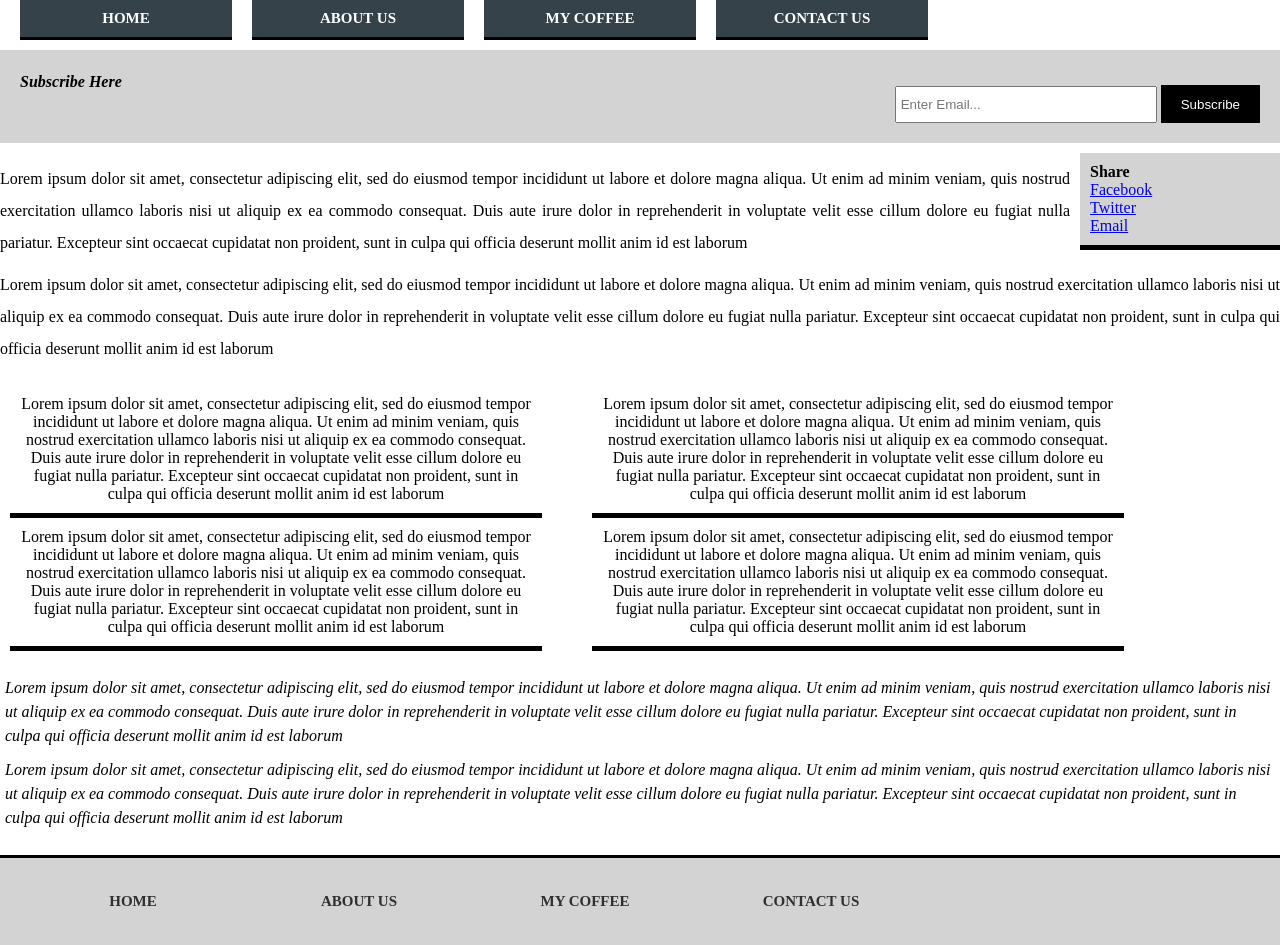
==== aboutUs.html @ 5d112e1c "Add files via upload" ====
<!DOCTYPE html>

<html>

        <head>
           <title>Coffee </title>
           <meta charset="UTF-8">
           <meta name="description" content="HTML CSS">
           <meta name="keywords" content="HTML, CSS, JavaScript">
           <meta name="author" content="John Doe">
           <meta name="viewport" content="width=device-width, initial-scale=1.0">
           <link rel="stylesheet" type="text/css"  href="style.css" />
        </head>

<body>
    <header>
            <nav>
                <ul>
                    <li><a href="index.html">Home</a></li>
                    <li><a href="aboutUs.html">About Us</a></li>
                    <li><a href="coffee.html">My Coffee</a></li>
                    <li><a href="contactUs.html">Contact us</a></li>
                </ul>
            </nav>
        
              </section> 
           
    </header>
   

    <section id="subscribe">
        <div class="container">
          <h1>Subscribe Here </h1>
          <form>
            <input type="email" placeholder="Enter Email...">
            <button type="submit" class="button">Subscribe</button>
          </form>
        </div>

      </section>

    

    <aside id="aboutAside">
        <section>
          <h2>Share</h2>
          <ul>
            <li><a href="#">Facebook</a></li>
            <li><a href="#">Twitter</a></li>
            <li><a href="#">Email</a></li>
          </ul>
        </section>
      </aside>

    <section>
        <p>
           Lorem ipsum dolor sit amet, consectetur adipiscing elit, sed do eiusmod tempor incididunt ut labore et dolore magna aliqua. Ut enim ad minim veniam, quis nostrud exercitation ullamco laboris nisi ut aliquip ex ea commodo consequat. Duis aute irure dolor in reprehenderit in voluptate velit esse cillum dolore eu fugiat nulla pariatur. Excepteur sint occaecat cupidatat non proident, sunt in culpa qui officia deserunt mollit anim id est laborum
          
        </p>
        <p>
          Lorem ipsum dolor sit amet, consectetur adipiscing elit, sed do eiusmod tempor incididunt ut labore et dolore magna aliqua. Ut enim ad minim veniam, quis nostrud exercitation ullamco laboris nisi ut aliquip ex ea commodo consequat. Duis aute irure dolor in reprehenderit in voluptate velit esse cillum dolore eu fugiat nulla pariatur. Excepteur sint occaecat cupidatat non proident, sunt in culpa qui officia deserunt mollit anim id est laborum
           
        </p>
        
    </section>


    <section>
        <div class="flex-container">
            <div> 
              Lorem ipsum dolor sit amet, consectetur adipiscing elit, sed do eiusmod tempor incididunt ut labore et dolore magna aliqua. Ut enim ad minim veniam, quis nostrud exercitation ullamco laboris nisi ut aliquip ex ea commodo consequat. Duis aute irure dolor in reprehenderit in voluptate velit esse cillum dolore eu fugiat nulla pariatur. Excepteur sint occaecat cupidatat non proident, sunt in culpa qui officia deserunt mollit anim id est laborum
        
        </div>
            <div>
              Lorem ipsum dolor sit amet, consectetur adipiscing elit, sed do eiusmod tempor incididunt ut labore et dolore magna aliqua. Ut enim ad minim veniam, quis nostrud exercitation ullamco laboris nisi ut aliquip ex ea commodo consequat. Duis aute irure dolor in reprehenderit in voluptate velit esse cillum dolore eu fugiat nulla pariatur. Excepteur sint occaecat cupidatat non proident, sunt in culpa qui officia deserunt mollit anim id est laborum
    
            </div>
            <div> Lorem ipsum dolor sit amet, consectetur adipiscing elit, sed do eiusmod tempor incididunt ut labore et dolore magna aliqua. Ut enim ad minim veniam, quis nostrud exercitation ullamco laboris nisi ut aliquip ex ea commodo consequat. Duis aute irure dolor in reprehenderit in voluptate velit esse cillum dolore eu fugiat nulla pariatur. Excepteur sint occaecat cupidatat non proident, sunt in culpa qui officia deserunt mollit anim id est laborum </div>  
            <div> Lorem ipsum dolor sit amet, consectetur adipiscing elit, sed do eiusmod tempor incididunt ut labore et dolore magna aliqua. Ut enim ad minim veniam, quis nostrud exercitation ullamco laboris nisi ut aliquip ex ea commodo consequat. Duis aute irure dolor in reprehenderit in voluptate velit esse cillum dolore eu fugiat nulla pariatur. Excepteur sint occaecat cupidatat non proident, sunt in culpa qui officia deserunt mollit anim id est laborum </div>
            
          </div>

       
      


    </section>

    <section>

        <div class="container">Lorem ipsum dolor sit amet, consectetur adipiscing elit, sed do eiusmod tempor incididunt ut labore et dolore magna aliqua. Ut enim ad minim veniam, quis nostrud exercitation ullamco laboris nisi ut aliquip ex ea commodo consequat. Duis aute irure dolor in reprehenderit in voluptate velit esse cillum dolore eu fugiat nulla pariatur. Excepteur sint occaecat cupidatat non proident, sunt in culpa qui officia deserunt mollit anim id est laborum
        </div>
            
        <div class="container">Lorem ipsum dolor sit amet, consectetur adipiscing elit, sed do eiusmod tempor incididunt ut labore et dolore magna aliqua. Ut enim ad minim veniam, quis nostrud exercitation ullamco laboris nisi ut aliquip ex ea commodo consequat. Duis aute irure dolor in reprehenderit in voluptate velit esse cillum dolore eu fugiat nulla pariatur. Excepteur sint occaecat cupidatat non proident, sunt in culpa qui officia deserunt mollit anim id est laborum
        </div>
    </section>



    <footer>
        <nav>
            <ul>
                <li><a href="index.html">Home</a></li>
                <li><a href="aboutUs.html">About Us</a></li>
                <li><a href="coffee.html">My Coffee</a></li>
                <li><a href="contactUs.html">Contact us</a></li>
            </ul>
           
        </nav>
       
    </footer>
</body>

</html>
---- style.css ----
h1, h2, h3, h4, h5, h6, p, a, ul, ol, li, small
{
    margin: 0;
    padding: 0;
    border: 0;
    outline: 0;
    font-size: 100%;
    background: transparent; 

}

body {
    width: 100%;
    /* max-width: 960px; */
    margin: 0 auto;
    font-family: Times, Times New Roman, Georgia, serif;
}

/* Make the nav take up the whole body width, and give it some top and bottom margin space */
nav {
    width: 100%;
    max-height: fit-content;
    margin: 0px 0; 
    margin-bottom: 10px;
}
/* Make the list of links take up the whole width of the nav */
nav ul {
        width: 100%; /* from above */
        list-style: none;
        margin: 0;
        padding: 0; 
        overflow: hidden;

}

nav li {
    float: left; 
    text-decoration: none;
    display: inline;
    padding: 0 20px 0 20px;
    width:15%;
}

nav ul li a {
    text-align: center;
    padding: 8px 0;
    text-decoration: none;
    text-transform: uppercase;
    font-size: 16px;

}

/* Reset default list styles */
ul.nav-list {
  list-style-type: none;
  margin: 0;
  padding: 0;
}

/* Style the navigation bar */
.navbar {
  background-color: black;
  min-height: 70px;
  border-bottom: 3px solid #ffffff;
  text-align: center;
  justify-content: space-between;
  /* Center the items horizontally */
}
.main{
  max-width: 916px;
  align-items: center;
  margin-right: auto;
  margin-left: auto;
}

/* Style the navigation items */
.nav-item {
  display: inline-block;
  margin-top: 10px;
  /* Display items in a horizontal line */
  margin: 0 15px;
    margin-top: 10px;
    margin-right: 50px;
  font-size: 16px;
}

.nav-item a {
  color: #ffffff;
  text-decoration: none;
  transition: color 0.3s ease;
  border-radius: 10px;
}

.nav-item a:hover {
  color: #ffae63;
  /* Change color on hover */
}
header nav ul li a,
header nav ul li a:focus,
header nav ul li a:visited,
header nav ul li a:hover,
header nav ul li a:active{

    text-align: center;
    padding: 8px 0;
    border-bottom: black 3px solid;
    background:#35424a;
    font-weight:bold;
    font-size:15px;
    padding:10px;
    width:100%;
    display:block;
    color:white
}

footer {
    padding: 20px;
    margin-top: 20px;
    border-top: black 3px solid;
    background-color: lightgray;
    text-align: right;
    
}

footer nav ul li a,
footer nav ul li a:focus,
footer nav ul li a:visited,
footer nav ul li a:hover,
footer nav ul li a:active{
    text-decoration: none;
    text-align: center;
    padding: 5px 0;
    color:rgb(49, 46, 46);
    display: block;
    font-weight:bold;
    font-size:15px;
    margin-top:10px;
}

aside{
    width:200px;
    float:right;
    text-align:center;
    border-bottom:black solid 5px;
    background:lightgray; 
    margin-left:10px;
}


.boxContainer {
    overflow: hidden;
}

section{
    padding-top:10px;
    margin-bottom:10px;
}

section p {
  line-height:2rem;
  margin-bottom:10px;
  text-align:justify
}

#boxes{
    margin-top:20px;
  }
  
  #boxes .box{
    float:left;
    text-align: center;
    width:30%;
    padding:10px;
    font-style: italic;
    line-height: 1.2rem;
  }
  
  #boxes .box img{
    width:200px;
  }
  
 
article#main-col{
    float:left;
    width:65%;
  }
  
  
  ul#services li{
    list-style: none;
    padding:30px;
    border-radius:10px;
    margin-bottom:5px;
    background:lightgray; 
 
  }

 
aside#sidebar{
    float:right;
    width:30%;
    margin-top:10px;
    background:black;
  }
  
  aside#sidebar .contactForm input, aside#sidebar .contactForm textarea{
    width:90%;
    padding:5px;
  }

#subscribe{
    padding:15px;
    background:lightgray
  }
  
  #subscribe h1{
    float:left;
  }
  
  #subscribe form {
    float:right;
    margin-top:15px;
  }
  
  #subscribe input[type="email"]{
    padding:4px;
    height:25px;
    width:250px;
  }

  .dark {
    padding: 15px;
    background: #35424a;
    color: #ffffff;
    margin-top: 10px;
    margin-bottom: 10px;
    text-align:left;
  }

  .button {
    height: 38px;
    background: black;
    border: 0;
    padding-left: 20px;
    padding-right: 20px;
    color: #ffffff;
}

table {
    font-family: arial, sans-serif;
    border-collapse: collapse;
    width: 100%;
   
  }
  
  td, th {
    border: 1px solid black;
    text-align: left;
    padding: 8px;
    border-style: dotted;
  }
  
  tr:nth-child(even) {
    background-color: #dddddd;
  }

  #coffee aside {
    padding-left: 15px;
    padding-left: 15px;
    padding-right: 15px;
    margin-left: 15px;
    float: right;
    font-style: italic;
    background-color: lightgray;
  }

  .flex-container {
    display: flex;
    flex-flow: row wrap;
   
  }
  
  .flex-container > div {
    width: 40%;
    margin-left:10px;
    margin-right:40px;
    padding:10px;
    text-align: center;
    border-bottom:black solid 5px;
  }

  .mainHeading{
    font-weight: bold;
    text-transform: uppercase;
    background: lightgray;
    padding: 10px;
  }

  .container{
      font-style: italic;
      padding:5px;
      line-height:1.5rem;
  }


  #subscribe .container, #coffee{
    overflow:hidden;
    margin:auto 0px;

  }

  #contactUs .container {
    overflow:hidden;
  }

  #aboutAside section{
   text-align: left;
   margin-left:10px;

  }

  #aboutAside li{

    list-style: none;
    color:#fff
  }

@media(max-width: 768px){
    header #branding,
    header nav,
    header nav li,
    #newsletter h1,
    #newsletter form,
    #boxes .box,
    article#main-col,
    aside#sidebar{
      float:none;
      text-align:center;
      width:100%;
    }
  
    header{
      padding-bottom:20px;
    }
    
    header nav ul li a,
    header nav ul li a:focus,
    header nav ul li a:visited,
    header nav ul li a:hover,
    header nav ul li a:active{
        text-decoration: none;
        text-align: left;
        padding: 8px 0;
        border-bottom: black 3px solid;
        background:#35424a;
        font-weight:bold;
        font-size:15px;
        padding:10px;
        width:50%;
        display:block;
        color:white
    }

    #subscribe button, .contactForm button{
        display:block;
        width:100%;
      }
    
      #subscribe form input[type="email"], .contactForm input, .contactForm textarea{
        width:100%;
        margin-bottom:5px;
      }
    
  }
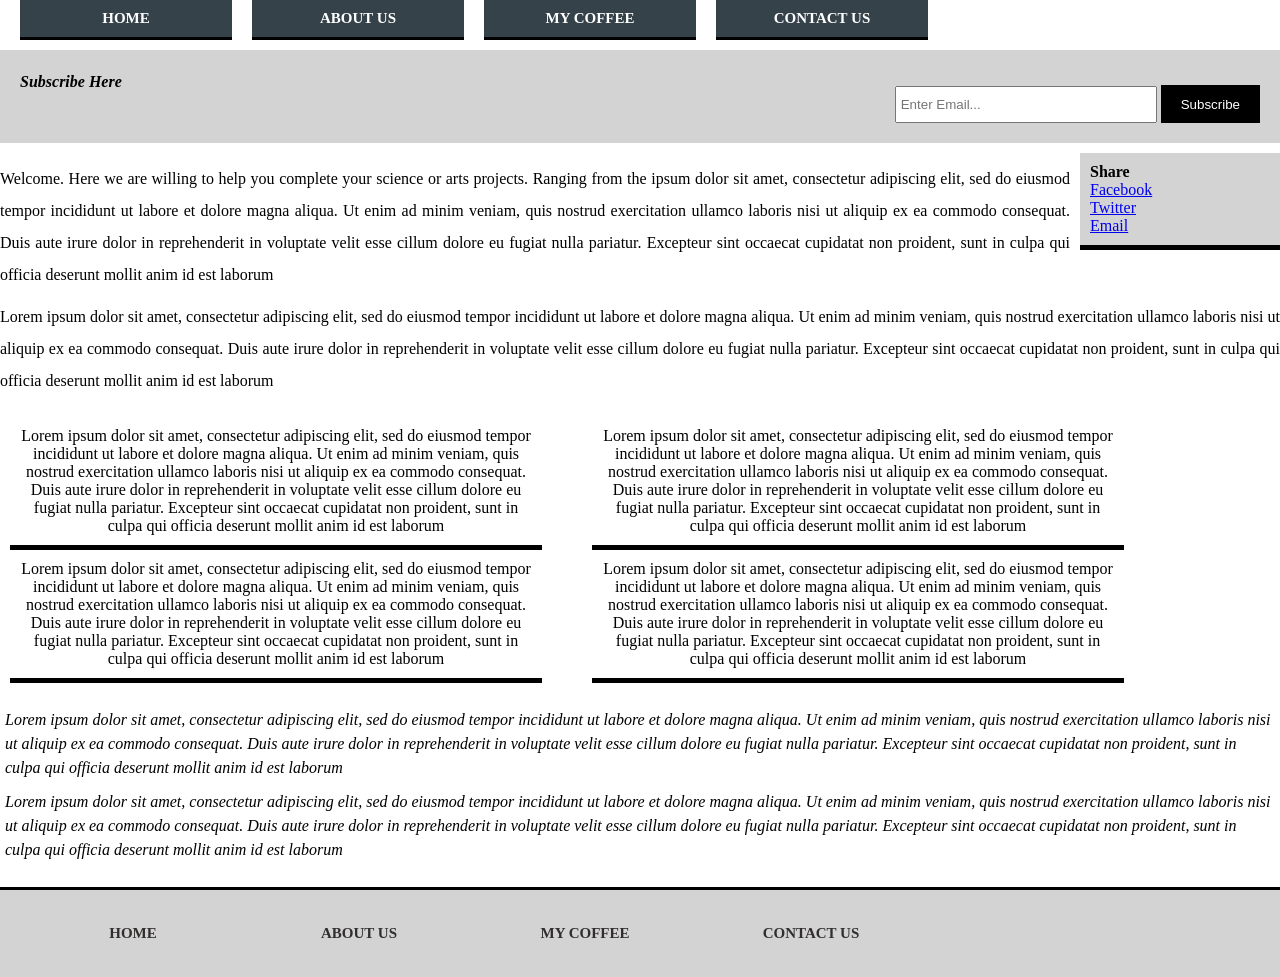
==== commit 29c82763: "Update aboutUs.html" ====
--- a/aboutUs.html
+++ b/aboutUs.html
@@ -54,7 +54,7 @@
 
     <section>
         <p>
-           Lorem ipsum dolor sit amet, consectetur adipiscing elit, sed do eiusmod tempor incididunt ut labore et dolore magna aliqua. Ut enim ad minim veniam, quis nostrud exercitation ullamco laboris nisi ut aliquip ex ea commodo consequat. Duis aute irure dolor in reprehenderit in voluptate velit esse cillum dolore eu fugiat nulla pariatur. Excepteur sint occaecat cupidatat non proident, sunt in culpa qui officia deserunt mollit anim id est laborum
+           Welcome. Here we are willing to help you complete your science or arts projects. Ranging from the ipsum dolor sit amet, consectetur adipiscing elit, sed do eiusmod tempor incididunt ut labore et dolore magna aliqua. Ut enim ad minim veniam, quis nostrud exercitation ullamco laboris nisi ut aliquip ex ea commodo consequat. Duis aute irure dolor in reprehenderit in voluptate velit esse cillum dolore eu fugiat nulla pariatur. Excepteur sint occaecat cupidatat non proident, sunt in culpa qui officia deserunt mollit anim id est laborum
           
         </p>
         <p>
@@ -111,4 +111,4 @@
     </footer>
 </body>
 
-</html>+</html>
